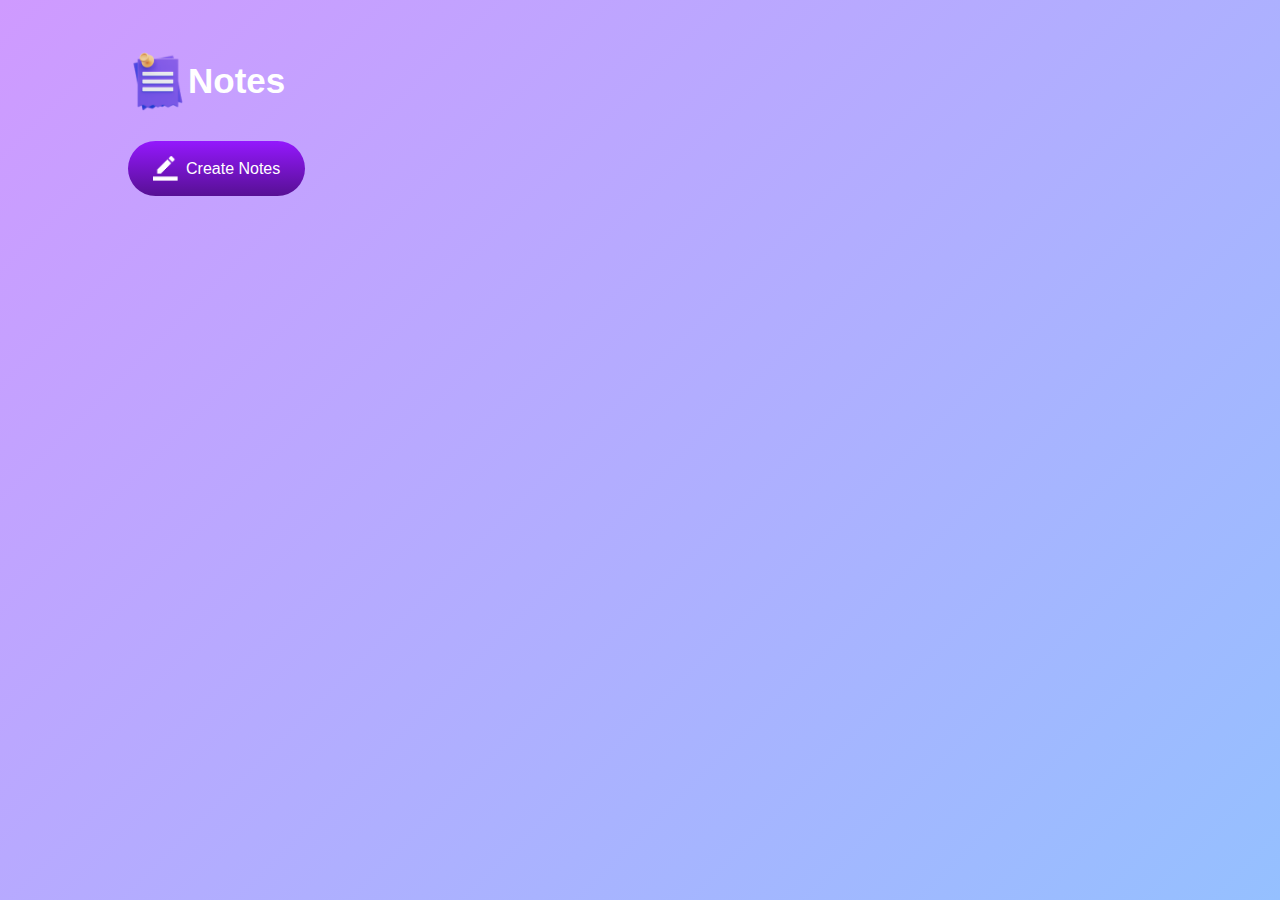
==== index1.html @ 051a2cf6 "first commit" ====
<!DOCTYPE html>
<html>
    <head>
<meta name="viewport" content="width=device-width, initial-scale=1.0">
<title>Notes APP - Easy Tutorials</title>
<link rel="stylesheet" href="style1.css">

    </head>
    <body>
<div class="container">
    <h1><img src="images/notes.png"> Notes </h1>
    <button class="btn"><img src="images/edit.png"> Create Notes </button>
    <div class="notes-container">
        <!-- <p contenteditable="true" class="input-box">
            <img src="images/delete.png">
        </p> -->

    </div>
</div>
<script src="script.js"></script>
    </body>
</html>
<!--{"notes": value}  -->
---- style1.css ----
*{
margin: 0;
padding: 0;
font-family: 'poppins',sans-serif;
box-sizing: border-box;


}
.container{
width: 100%;
min-height: 100vh;

background: linear-gradient(135deg,#cf9aff,#95c0ff);
color: #fff;
padding-top: 4%;
padding-left: 10%;



}
.container h1{
display: flex;
align-items: center;
font-size: 35px;
font-weight: 600;
}
.container h1 img{
width:60px;
}
.container button img{
    width:25px;
    margin-right: 8px;
} 
.container button{
display: flex;
align-items: center;
background: linear-gradient(#9418fd,#571094);
color:#fff;
font-size: 16px;
outline: 0;
border: 0;
border-radius: 40px;
padding: 15px 25px;
margin: 30px 0 20px;
cursor: pointer;

}
.input-box{
position: relative;
width: 100%;
max-width: 500px;
min-height: 150px;
background: #fff;
color: #333;
padding:20px;
margin:20px 0;
outline: none;
border-radius: 5px;
}
.input-box img{
    width:25px;
    position: absolute;
    bottom: 15px;
    right: 15px;
    cursor: pointer;
}
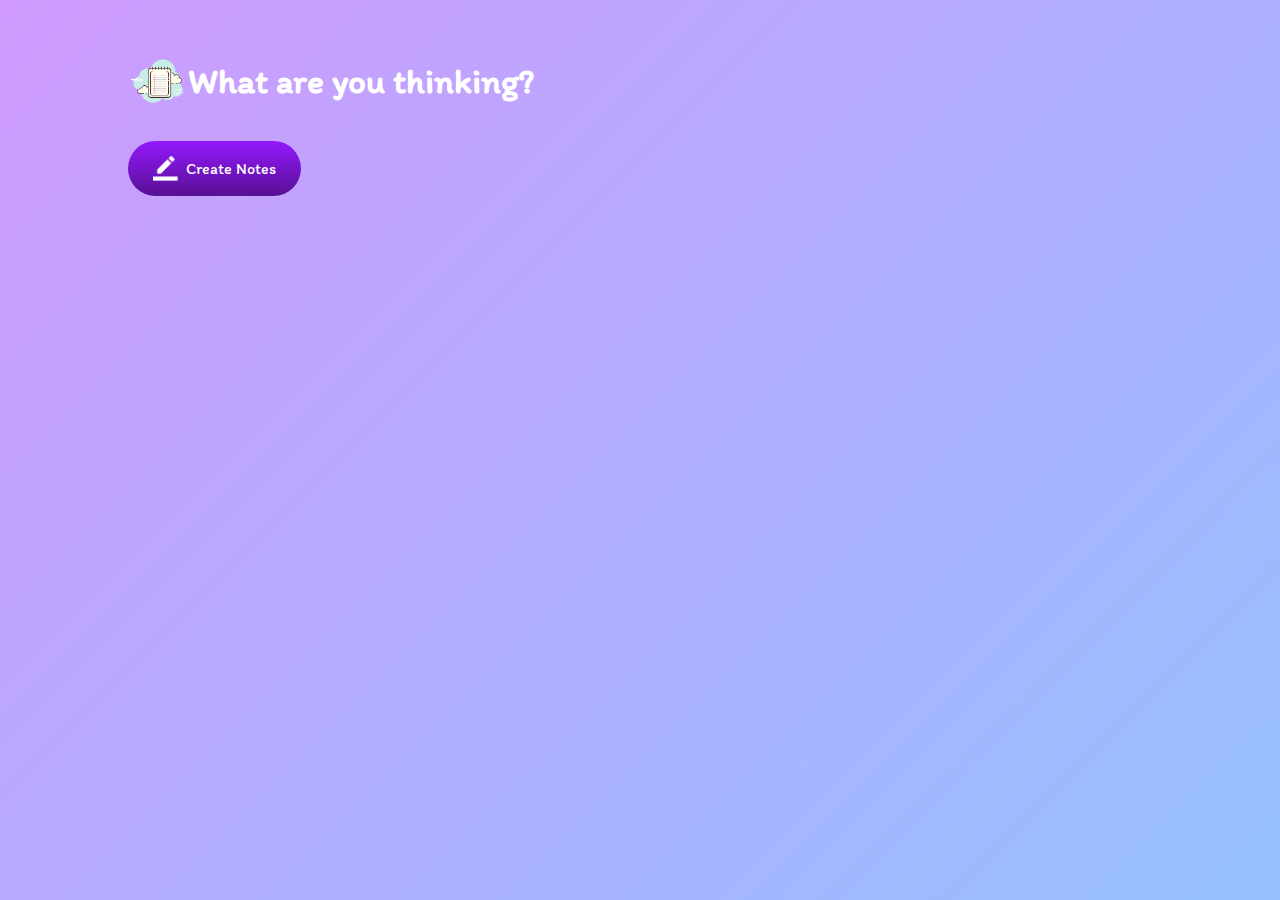
==== commit 44c6e263: "Initial commit" ====
--- a/index1.html
+++ b/index1.html
@@ -8,7 +8,7 @@
     </head>
     <body>
 <div class="container">
-    <h1><img src="images/notes.png"> Notes </h1>
+    <h1><img src="images/icons8-note-100.png"> What are you thinking?</h1>
     <button class="btn"><img src="images/edit.png"> Create Notes </button>
     <div class="notes-container">
         <!-- <p contenteditable="true" class="input-box">
--- a/style1.css
+++ b/style1.css
@@ -1,61 +1,56 @@
+@import url('https://fonts.googleapis.com/css2?family=Itim&display=swap');
 *{
-margin: 0;
-padding: 0;
-font-family: 'poppins',sans-serif;
-box-sizing: border-box;
-
-
+    margin: 0;
+    padding: 0;
+    font-family: "Itim", cursive;
+    box-sizing: border-box;
 }
 .container{
-width: 100%;
-min-height: 100vh;
-
-background: linear-gradient(135deg,#cf9aff,#95c0ff);
-color: #fff;
-padding-top: 4%;
-padding-left: 10%;
-
-
-
+    width: 100%;
+    min-height: 100vh;
+    background: linear-gradient(135deg,#cf9aff,#95c0ff);
+    color: #fff;
+    padding-top: 4%;
+    padding-left: 10%;
 }
 .container h1{
-display: flex;
-align-items: center;
-font-size: 35px;
-font-weight: 600;
+    display: flex;
+    align-items: center;
+    font-size: 35px;
+    font-weight: 600;
 }
 .container h1 img{
-width:60px;
+    width:60px;
 }
 .container button img{
     width:25px;
     margin-right: 8px;
 } 
 .container button{
-display: flex;
-align-items: center;
-background: linear-gradient(#9418fd,#571094);
-color:#fff;
-font-size: 16px;
-outline: 0;
-border: 0;
-border-radius: 40px;
-padding: 15px 25px;
-margin: 30px 0 20px;
-cursor: pointer;
+    display: flex;
+    align-items: center;
+    background: linear-gradient(#9418fd,#571094);
+    color:#fff;
+    font-size: 16px;
+    outline: 0;
+    border: 0;
+    border-radius: 40px;
+    padding: 15px 25px;
+    margin: 30px 0 20px;
+    cursor: pointer;
 
 }
 .input-box{
-position: relative;
-width: 100%;
-max-width: 500px;
-min-height: 150px;
-background: #fff;
-color: #333;
-padding:20px;
-margin:20px 0;
-outline: none;
-border-radius: 5px;
+    position: relative;
+    width: 100%;
+    max-width: 500px;
+    min-height: 150px;
+    background: #fff;
+    color: #333;
+    padding:20px;
+    margin:20px 0;
+    outline: none;
+    border-radius: 5px;
 }
 .input-box img{
     width:25px;
